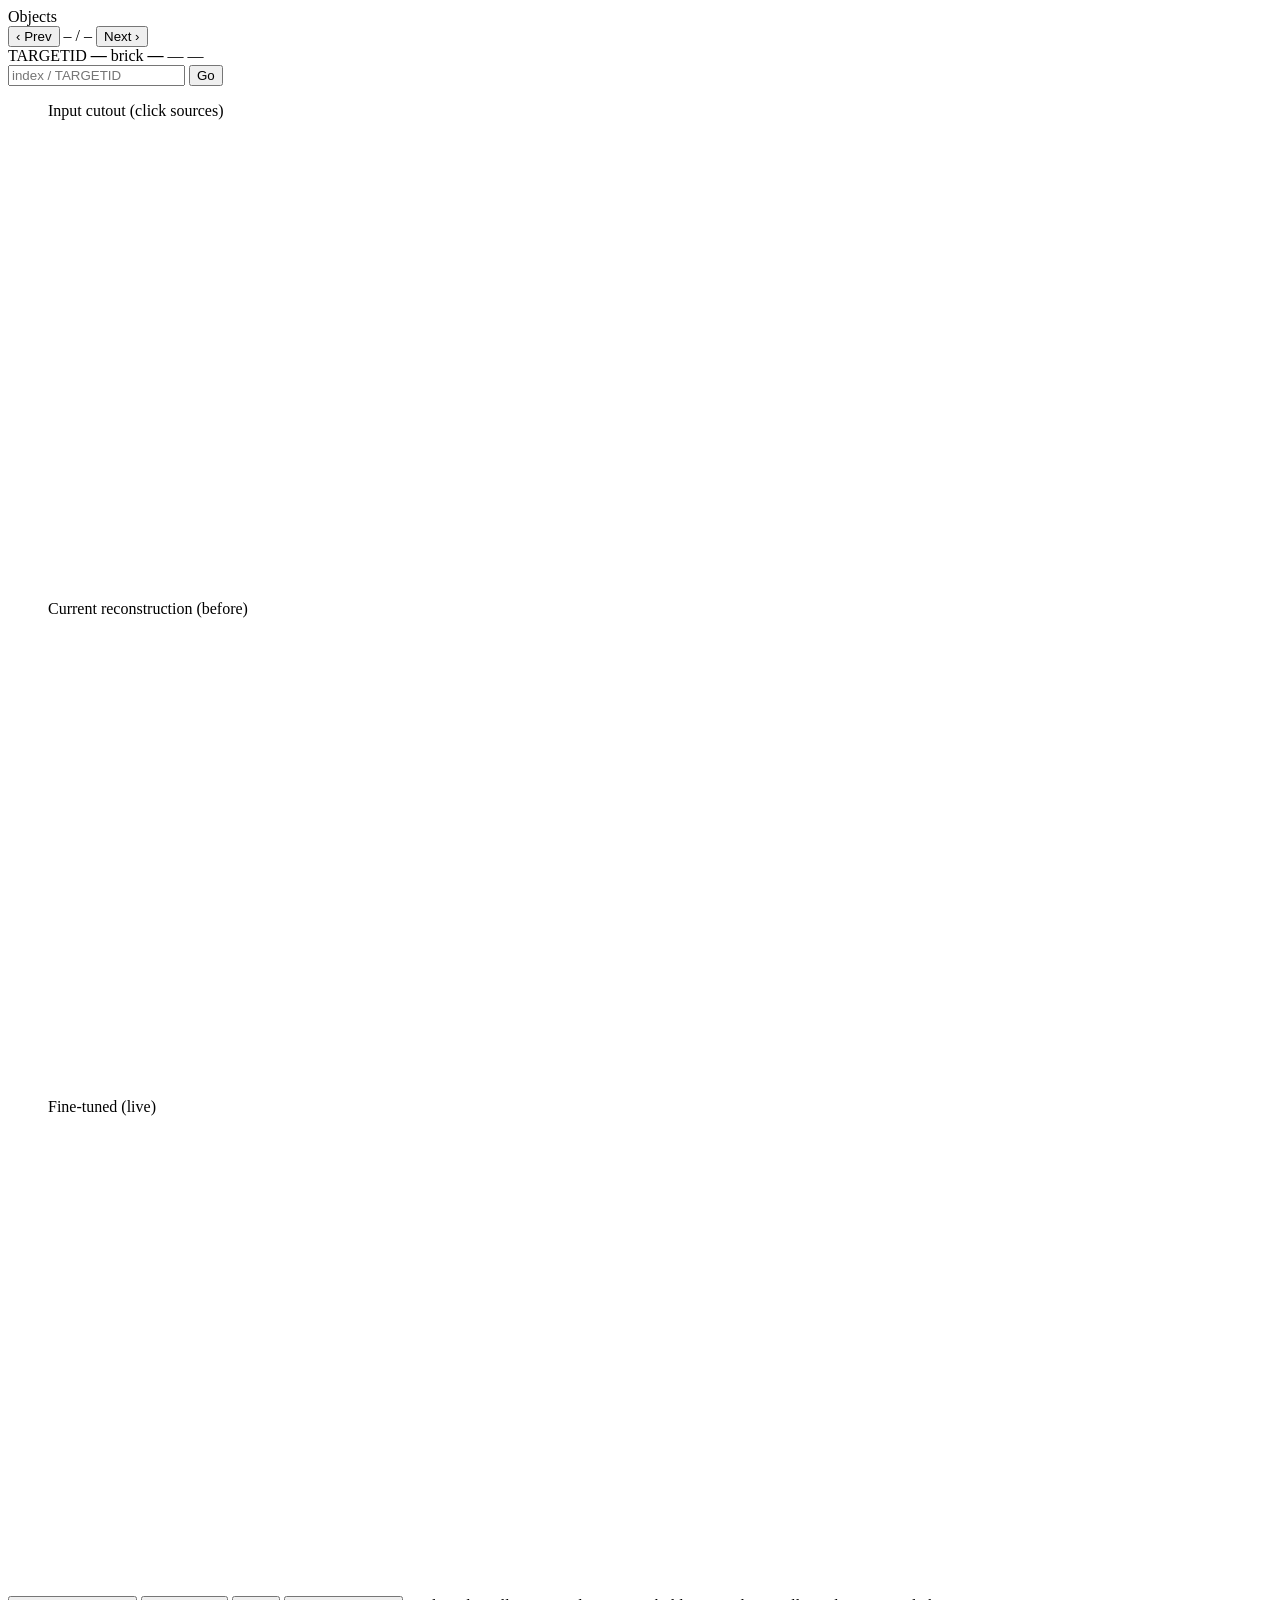
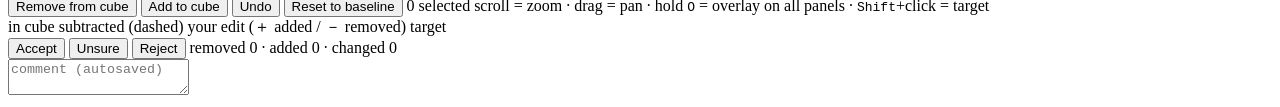
==== code/recon_vi/static/index.html @ 2e90bfea "added recon vi code" ====
<!DOCTYPE html>
<html lang="en">
<head>
  <meta charset="utf-8" />
  <meta name="viewport" content="width=device-width, initial-scale=1" />
  <title>recon_vi — reconstructed-cube VI</title>
  <link rel="stylesheet" href="/static/style.css" />
</head>
<body>
  <div id="app">
    <aside id="sidebar">
      <div class="sidebar-head">Objects</div>
      <div id="sidebar-list"></div>
    </aside>

    <main id="main">
      <header id="topbar">
        <div class="topbar-left">
          <button id="btn-prev" class="nav">‹ Prev</button>
          <span id="counter" class="counter">– / –</span>
          <button id="btn-next" class="nav">Next ›</button>
        </div>
        <div class="topbar-mid">
          <span class="kv">TARGETID <b id="targetid">—</b></span>
          <span class="kv">brick <b id="brickname">—</b></span>
          <span id="variant-badge" class="badge">—</span>
          <span id="verdict-badge" class="badge v-none">—</span>
        </div>
        <div class="topbar-right">
          <input id="jump-input" placeholder="index / TARGETID" />
          <button id="btn-jump">Go</button>
        </div>
      </header>

      <section id="panels">
        <figure class="panel">
          <figcaption>Input cutout <span class="hint">(click sources)</span></figcaption>
          <canvas id="canvas-input" width="460" height="460"></canvas>
        </figure>
        <figure class="panel">
          <figcaption>Current reconstruction <span class="hint">(before)</span></figcaption>
          <canvas id="canvas-base" width="460" height="460"></canvas>
        </figure>
        <figure class="panel">
          <figcaption>Fine-tuned <span class="hint">(live)</span></figcaption>
          <canvas id="canvas-live" width="460" height="460"></canvas>
        </figure>
      </section>

      <section id="controls">
        <div class="row">
          <button id="btn-remove" class="act danger">Remove from cube</button>
          <button id="btn-add" class="act good">Add to cube</button>
          <button id="btn-undo" class="act">Undo</button>
          <button id="btn-reset" class="act">Reset to baseline</button>
          <span id="sel-info" class="muted">0 selected</span>
          <span class="grow"></span>
          <span class="hint">scroll = zoom · drag = pan · hold <kbd>O</kbd> = overlay on all panels · <kbd>Shift</kbd>+click = target</span>
        </div>
        <div class="row legend">
          <span class="lg"><i class="sw on"></i> in cube</span>
          <span class="lg"><i class="sw out"></i> subtracted (dashed)</span>
          <span class="lg"><i class="sw edit"></i> your edit (＋ added / － removed)</span>
          <span class="lg"><i class="sw tgt"></i> target</span>
        </div>
        <div class="row">
          <button id="btn-accept" class="verdict accept">Accept</button>
          <button id="btn-unsure" class="verdict unsure">Unsure</button>
          <button id="btn-reject" class="verdict reject">Reject</button>
          <span id="status-line" class="muted">removed 0 · added 0 · changed 0</span>
        </div>
        <div class="row">
          <textarea id="comment" placeholder="comment (autosaved)"></textarea>
        </div>
      </section>
    </main>
  </div>

  <div id="tooltip"></div>

  <script src="/static/rgb.js"></script>
  <script src="/static/app.js"></script>
</body>
</html>
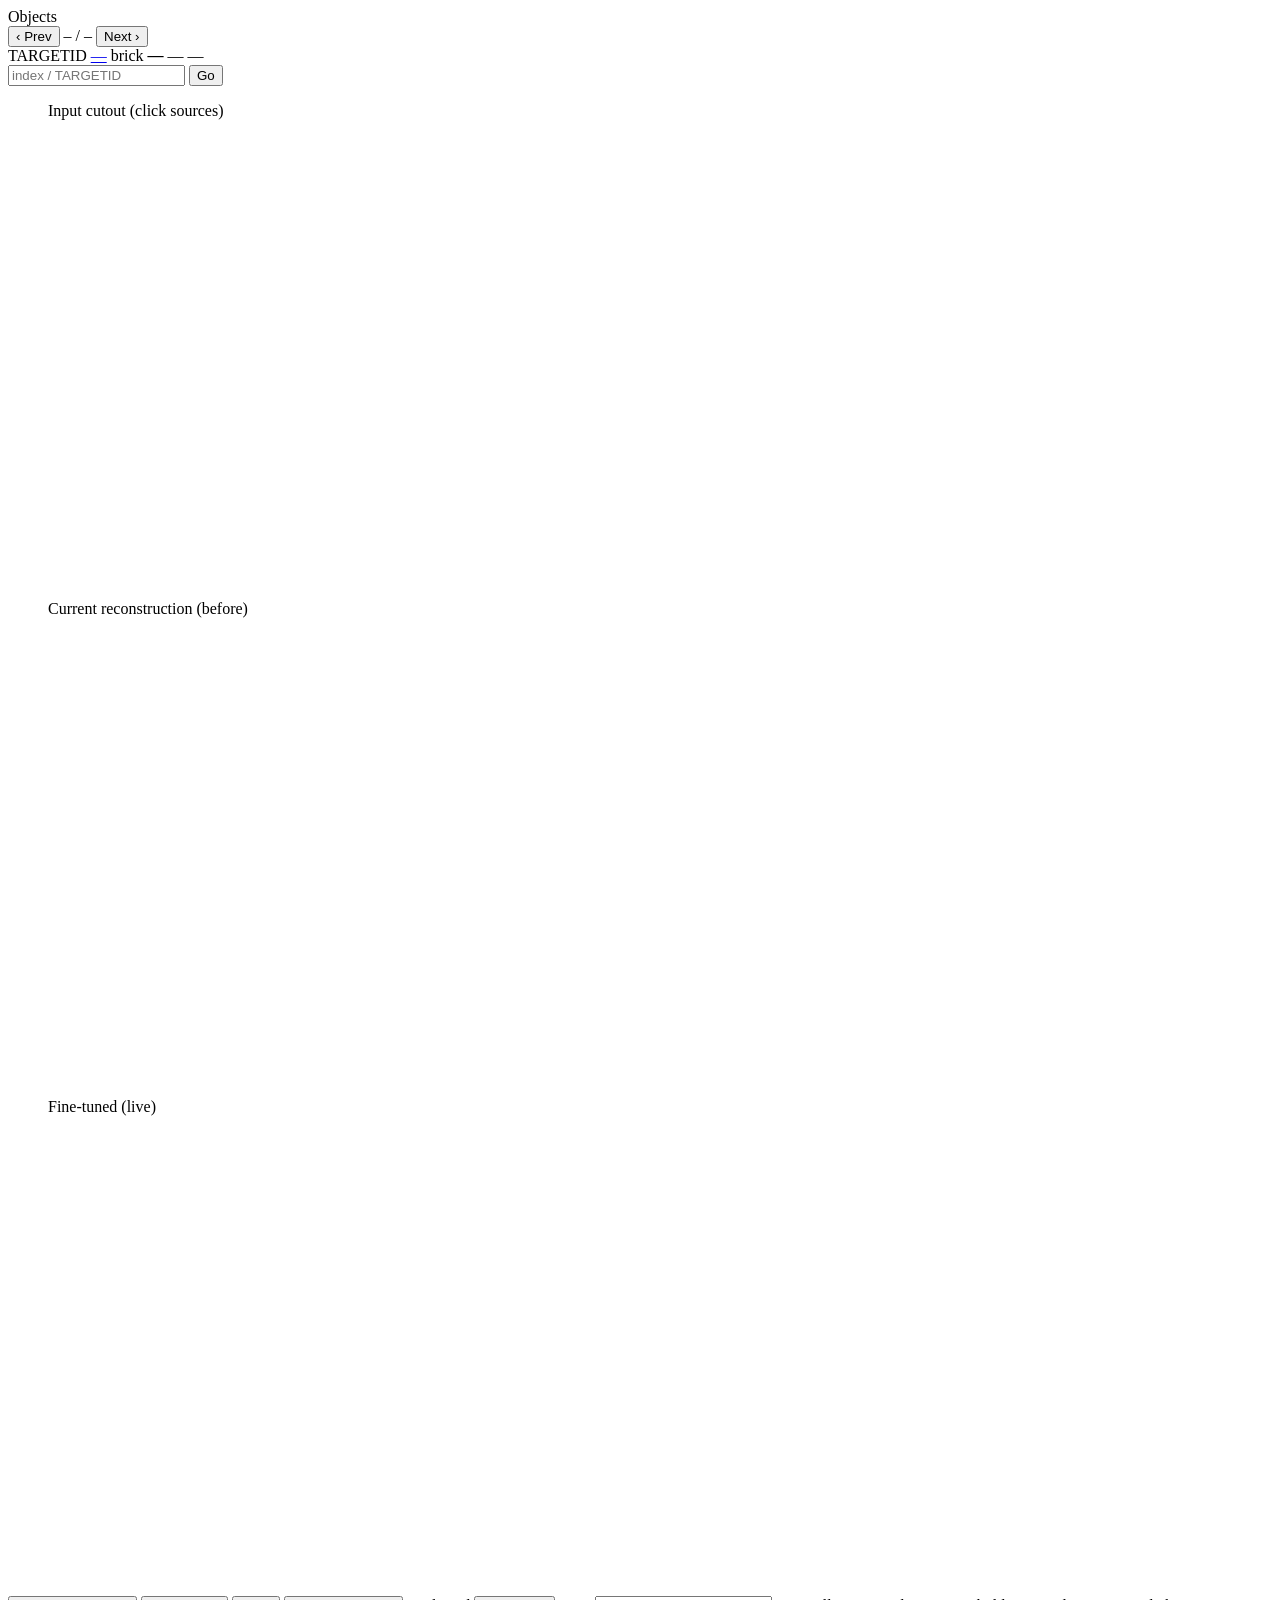
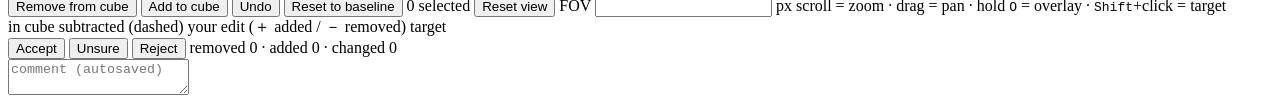
==== commit 02052199: "bug fix in web app" ====
--- a/code/recon_vi/static/index.html
+++ b/code/recon_vi/static/index.html
@@ -21,7 +21,7 @@
           <button id="btn-next" class="nav">Next ›</button>
         </div>
         <div class="topbar-mid">
-          <span class="kv">TARGETID <b id="targetid">—</b></span>
+          <span class="kv">TARGETID <a id="targetid" class="tid-link" href="#" target="_blank" rel="noopener noreferrer">—</a></span>
           <span class="kv">brick <b id="brickname">—</b></span>
           <span id="variant-badge" class="badge">—</span>
           <span id="verdict-badge" class="badge v-none">—</span>
@@ -55,7 +55,12 @@
           <button id="btn-reset" class="act">Reset to baseline</button>
           <span id="sel-info" class="muted">0 selected</span>
           <span class="grow"></span>
-          <span class="hint">scroll = zoom · drag = pan · hold <kbd>O</kbd> = overlay on all panels · <kbd>Shift</kbd>+click = target</span>
+          <button id="btn-reset-view" class="act">Reset view</button>
+          <label class="muted" for="fov-input">FOV</label>
+          <input id="fov-input" inputmode="numeric"
+                 title="visible field of view in array pixels — type a value + Enter" />
+          <span class="muted">px</span>
+          <span class="hint">scroll = zoom · drag = pan · hold <kbd>O</kbd> = overlay · <kbd>Shift</kbd>+click = target</span>
         </div>
         <div class="row legend">
           <span class="lg"><i class="sw on"></i> in cube</span>
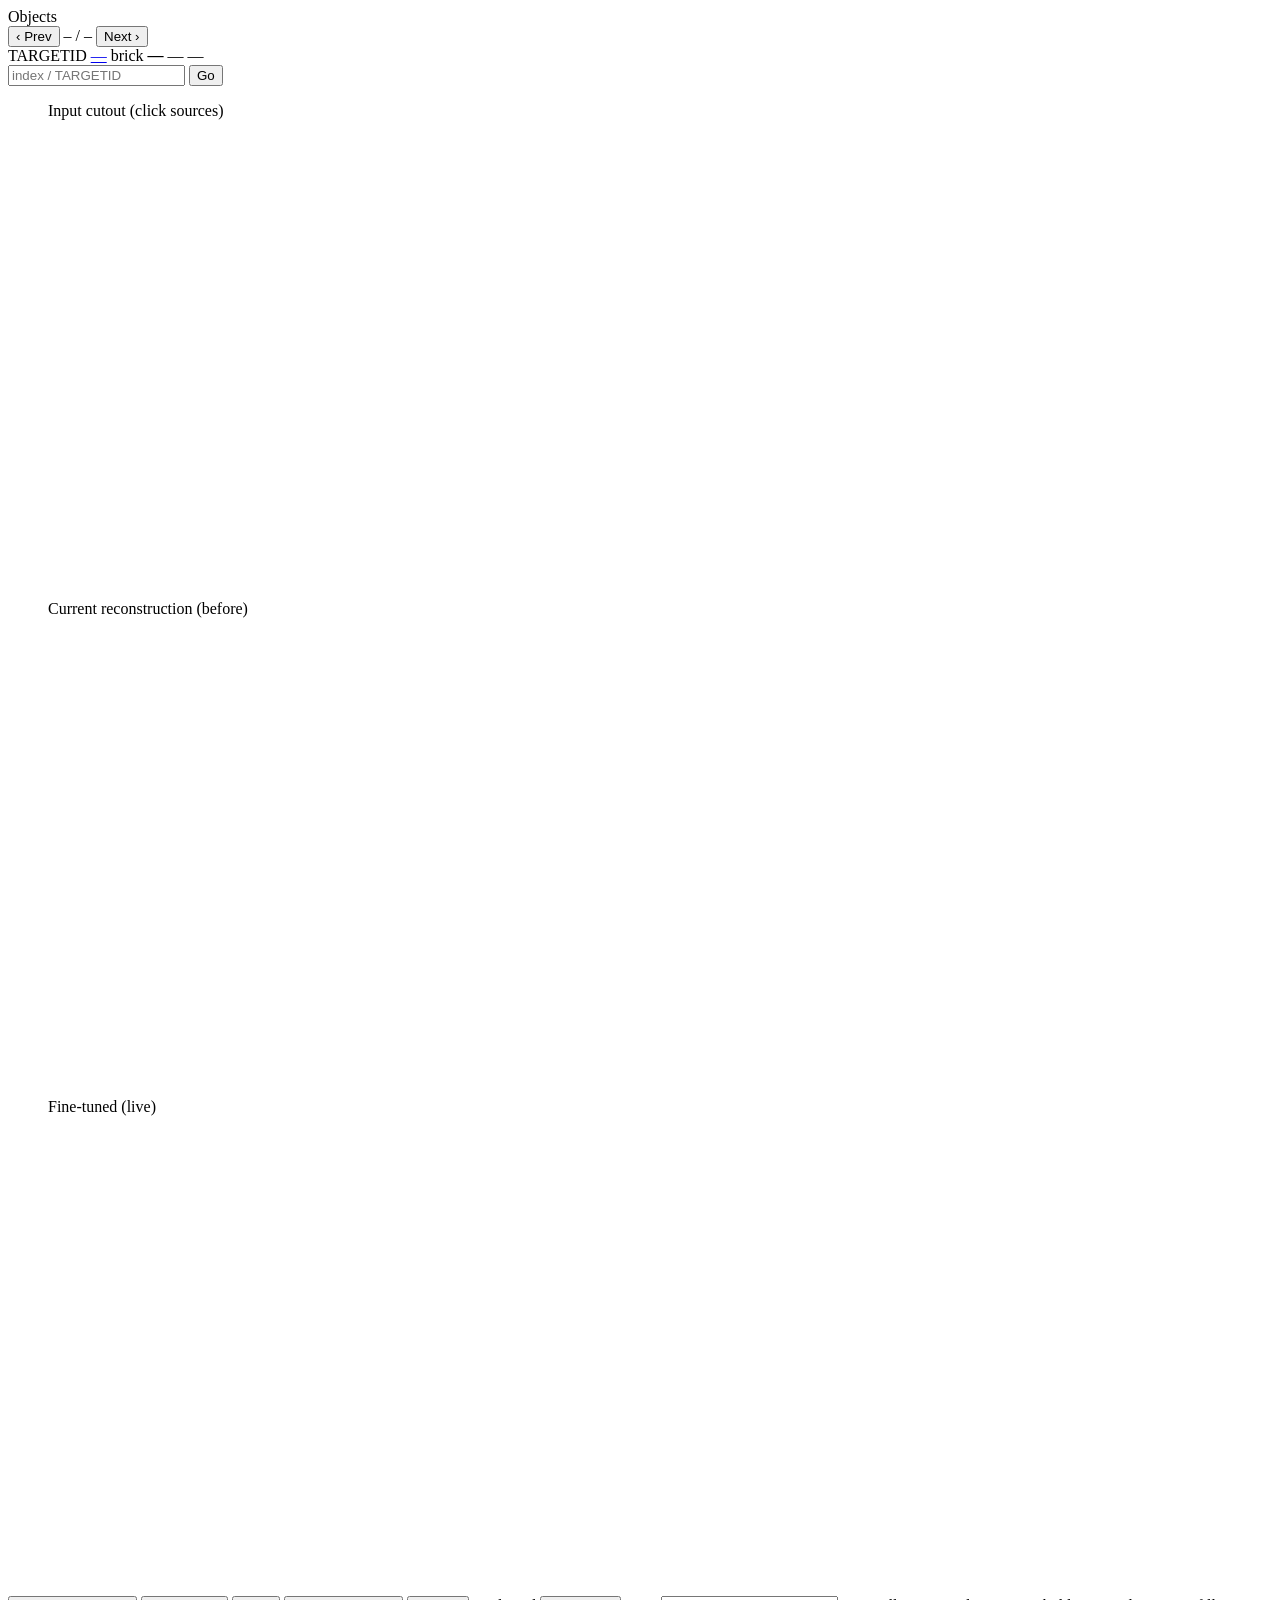
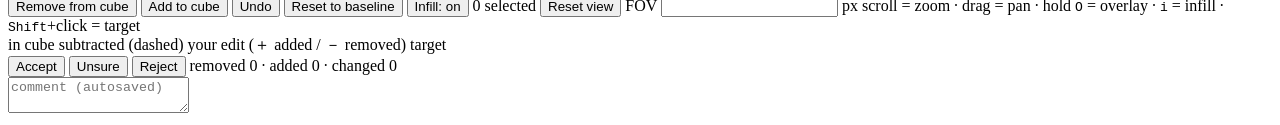
==== commit d1102097: "updates to recon vi and bundle code" ====
--- a/code/recon_vi/static/index.html
+++ b/code/recon_vi/static/index.html
@@ -53,6 +53,8 @@
           <button id="btn-add" class="act good">Add to cube</button>
           <button id="btn-undo" class="act">Undo</button>
           <button id="btn-reset" class="act">Reset to baseline</button>
+          <button id="btn-infill" class="act on"
+                  title="fill masked holes with background-consistent noise (hotkey: i)">Infill: on</button>
           <span id="sel-info" class="muted">0 selected</span>
           <span class="grow"></span>
           <button id="btn-reset-view" class="act">Reset view</button>
@@ -60,7 +62,7 @@
           <input id="fov-input" inputmode="numeric"
                  title="visible field of view in array pixels — type a value + Enter" />
           <span class="muted">px</span>
-          <span class="hint">scroll = zoom · drag = pan · hold <kbd>O</kbd> = overlay · <kbd>Shift</kbd>+click = target</span>
+          <span class="hint">scroll = zoom · drag = pan · hold <kbd>O</kbd> = overlay · <kbd>i</kbd> = infill · <kbd>Shift</kbd>+click = target</span>
         </div>
         <div class="row legend">
           <span class="lg"><i class="sw on"></i> in cube</span>
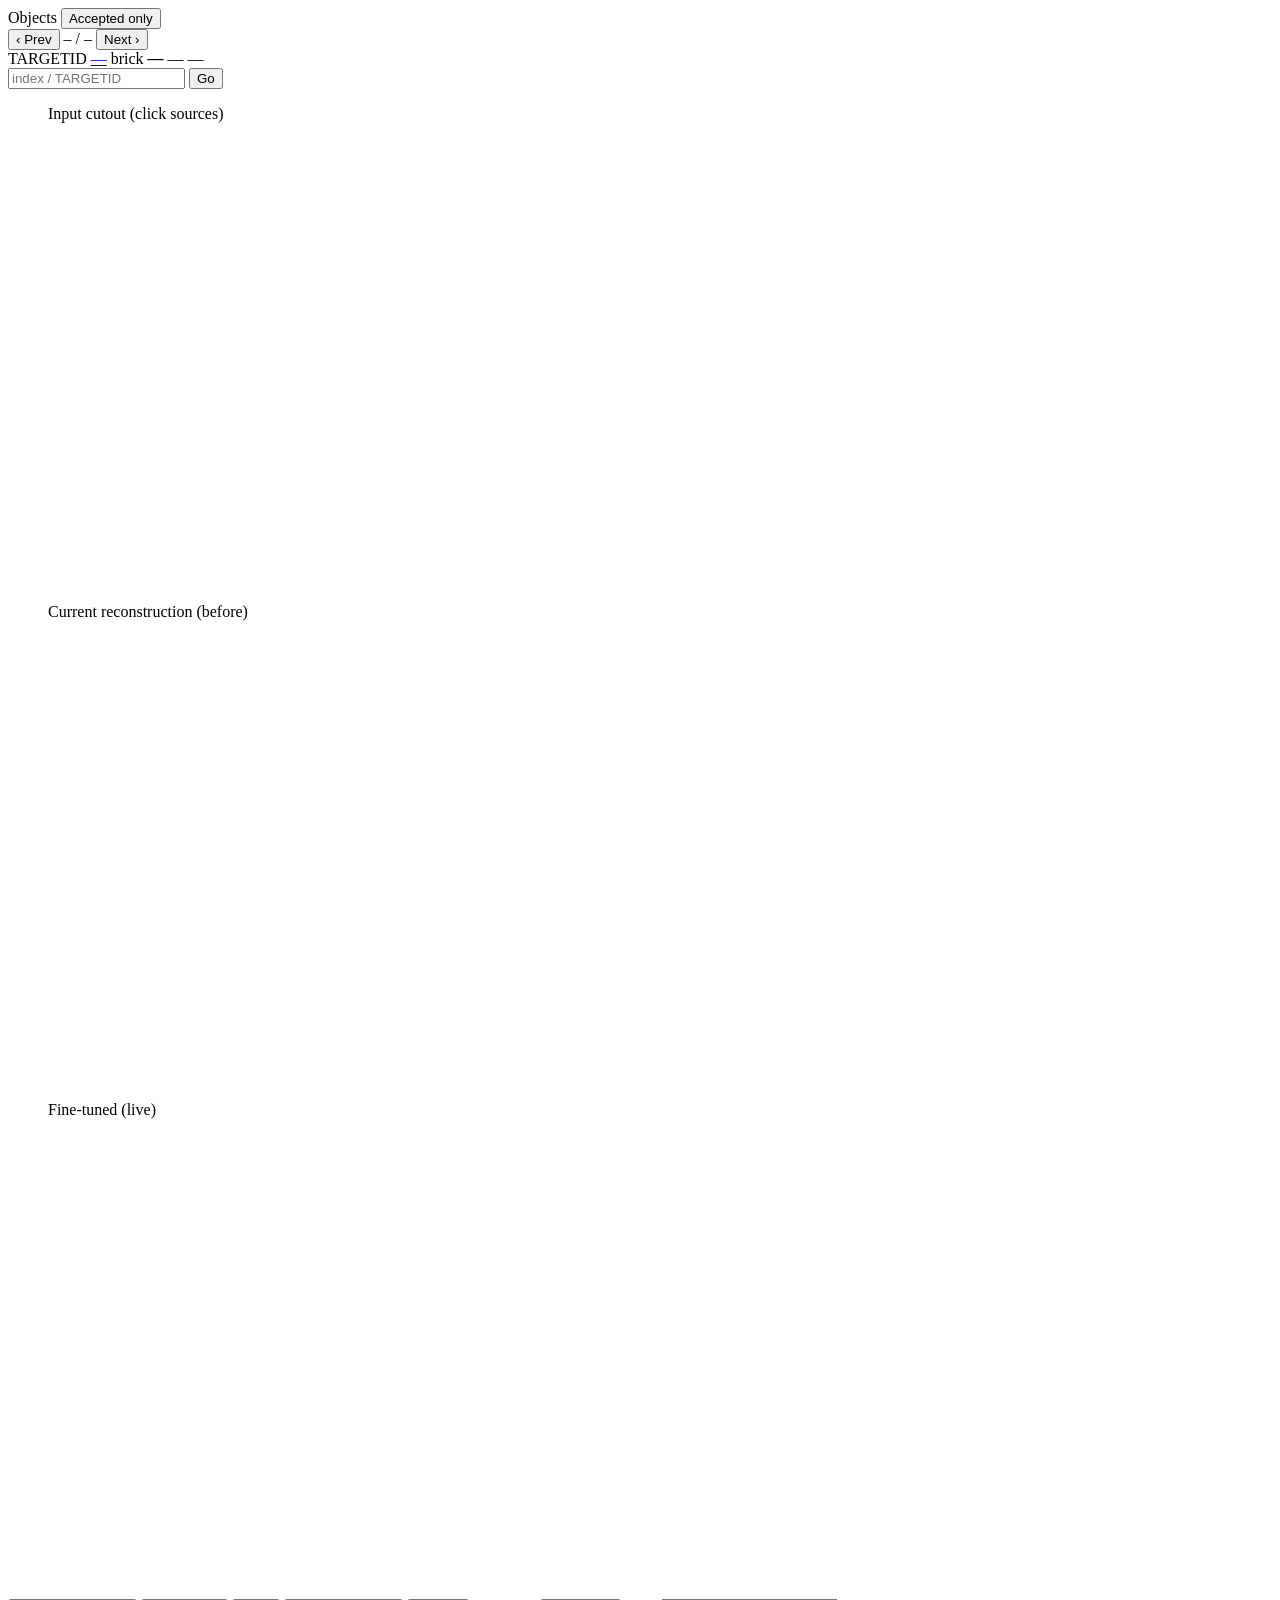
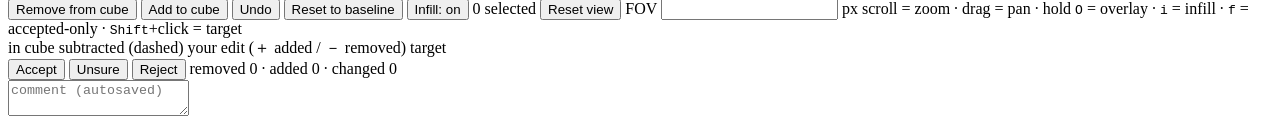
==== commit 5caa21c8: "recon vi updates" ====
--- a/code/recon_vi/static/index.html
+++ b/code/recon_vi/static/index.html
@@ -9,7 +9,11 @@
 <body>
   <div id="app">
     <aside id="sidebar">
-      <div class="sidebar-head">Objects</div>
+      <div class="sidebar-head">
+        <span>Objects</span>
+        <button id="btn-filter-accept" class="sb-filter"
+                title="show only accepted objects for a review pass (hotkey: f)">Accepted only</button>
+      </div>
       <div id="sidebar-list"></div>
     </aside>
 
@@ -62,7 +66,7 @@
           <input id="fov-input" inputmode="numeric"
                  title="visible field of view in array pixels — type a value + Enter" />
           <span class="muted">px</span>
-          <span class="hint">scroll = zoom · drag = pan · hold <kbd>O</kbd> = overlay · <kbd>i</kbd> = infill · <kbd>Shift</kbd>+click = target</span>
+          <span class="hint">scroll = zoom · drag = pan · hold <kbd>O</kbd> = overlay · <kbd>i</kbd> = infill · <kbd>f</kbd> = accepted-only · <kbd>Shift</kbd>+click = target</span>
         </div>
         <div class="row legend">
           <span class="lg"><i class="sw on"></i> in cube</span>
